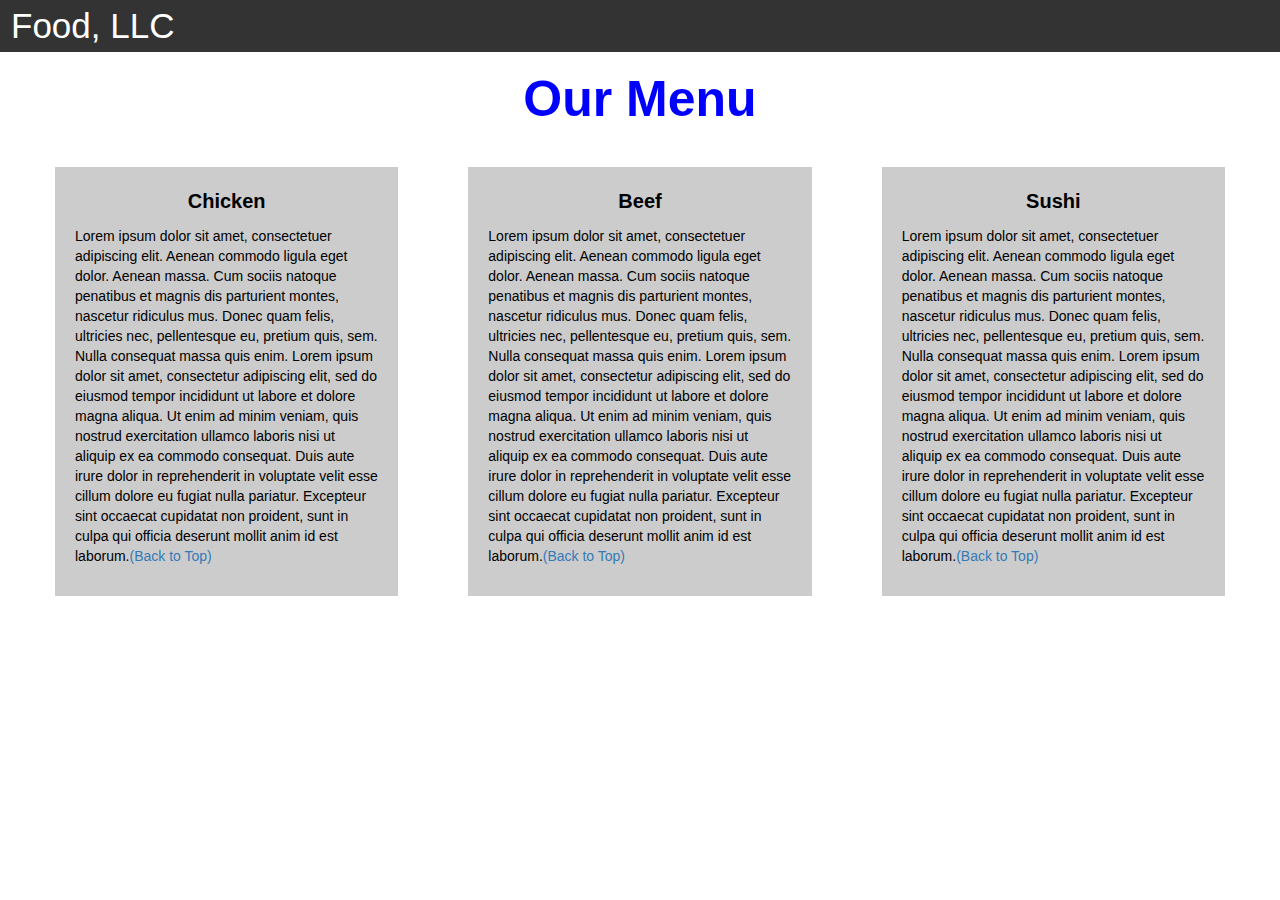
==== modthree/index.html @ b7e3b788 "final page" ====
<!DOCTYPE html>
<html>
<head>

<title>Module 3</title>

  <meta name="viewport" content="width=device-width, initial-scale=1">
  <link rel="stylesheet" href="https://maxcdn.bootstrapcdn.com/bootstrap/3.3.7/css/bootstrap.min.css">
  <script src="https://ajax.googleapis.com/ajax/libs/jquery/3.3.1/jquery.min.js"></script>
  <script src="https://maxcdn.bootstrapcdn.com/bootstrap/3.3.7/js/bootstrap.min.js"></script>

</head>

<meta name="viewport" content="width=device-width, initial-scale=1">
<link rel="stylesheet" type="text/css" href="style.css">



<body>


<nav class="navbar" id="top">
  <div class="container-fluid">

    <div class="navbar-header">
      <button type="button" class="navbar-toggle" data-toggle="collapse" data-target="#myNavbar">
        <span class="icon-bar"></span>
        <span class="icon-bar"></span>
        <span class="icon-bar"></span> 
      </button>
      <a class="navbar-brand" href="#">Food, LLC</a>
    </div>

    <div class="collapse" id="myNavbar">
      <ul class="nav navbar-nav visible-xs">
        <li><a class="menu-item" href="#">Chicken</a></li>
        <li><a class="menu-item" href="#">Beef</a></li> 
        <li><a class="menu-item" href="#">Sushi</a></li> 
      </ul>
    </div>

  </div>
</nav>

<h1 class="main-title">Our Menu</h1>



<div class="row">

  <div class="col-lg-4 col-md-6 col-sm-12">
    <div class="content-box">
      <p class="item-name">Chicken</p>
      <p>Lorem ipsum dolor sit amet, consectetuer adipiscing elit. Aenean commodo ligula eget dolor. Aenean massa. Cum sociis natoque penatibus et magnis dis parturient montes, nascetur ridiculus mus. Donec quam felis, ultricies nec, pellentesque eu, pretium quis, sem. Nulla consequat massa quis enim. Lorem ipsum dolor sit amet, consectetur adipiscing elit, sed do eiusmod tempor incididunt ut labore et dolore magna aliqua. Ut enim ad minim veniam, quis nostrud exercitation ullamco laboris nisi ut aliquip ex ea commodo consequat. Duis aute irure dolor in reprehenderit in voluptate velit esse cillum dolore eu fugiat nulla pariatur. Excepteur sint occaecat cupidatat non proident, sunt in culpa qui officia deserunt mollit anim id est laborum.<a href="#top">(Back to Top)</a></p>
    </div>
  </div>

  <div class="col-lg-4 col-md-6 col-sm-12">
    <div class="content-box">
      <p class="item-name">Beef</p>
      <p>Lorem ipsum dolor sit amet, consectetuer adipiscing elit. Aenean commodo ligula eget dolor. Aenean massa. Cum sociis natoque penatibus et magnis dis parturient montes, nascetur ridiculus mus. Donec quam felis, ultricies nec, pellentesque eu, pretium quis, sem. Nulla consequat massa quis enim. Lorem ipsum dolor sit amet, consectetur adipiscing elit, sed do eiusmod tempor incididunt ut labore et dolore magna aliqua. Ut enim ad minim veniam, quis nostrud exercitation ullamco laboris nisi ut aliquip ex ea commodo consequat. Duis aute irure dolor in reprehenderit in voluptate velit esse cillum dolore eu fugiat nulla pariatur. Excepteur sint occaecat cupidatat non proident, sunt in culpa qui officia deserunt mollit anim id est laborum.<a href="#top">(Back to Top)</a></p>
    </div>
  </div>


  <div class="col-lg-4 col-md-12 col-sm-12">
    <div class="content-box">
      <p class="item-name">Sushi</p>
      <p>Lorem ipsum dolor sit amet, consectetuer adipiscing elit. Aenean commodo ligula eget dolor. Aenean massa. Cum sociis natoque penatibus et magnis dis parturient montes, nascetur ridiculus mus. Donec quam felis, ultricies nec, pellentesque eu, pretium quis, sem. Nulla consequat massa quis enim. Lorem ipsum dolor sit amet, consectetur adipiscing elit, sed do eiusmod tempor incididunt ut labore et dolore magna aliqua. Ut enim ad minim veniam, quis nostrud exercitation ullamco laboris nisi ut aliquip ex ea commodo consequat. Duis aute irure dolor in reprehenderit in voluptate velit esse cillum dolore eu fugiat nulla pariatur. Excepteur sint occaecat cupidatat non proident, sunt in culpa qui officia deserunt mollit anim id est laborum.<a href="#top">(Back to Top)</a></p>
    </div>
  </div>

</div>


</body>
</html>
---- modthree/style.css ----
.container-fluid{
	margin: 0;
	padding: 0;
}

.navbar{
	border-radius: 0px;
	background-color: rgba(0,0,0,0.8);
}

.navbar-brand{
  font-size: 35px;
  color: white;
  padding-left: 25px;
}

.navbar-brand:hover{
	color: white;
}

.nav{
	margin: 0;
	padding: 0;
}

.navbar-nav{
  font-size: 25px;
  text-align: center;
  margin: 0;
  padding: 0;
}

.navbar-toggle{
	border: 2px solid white;
	margin-right: 25px;
}

.icon-bar{
	background-color: white;
}


.main-title{
  margin-bottom: 15px;
  text-align: center;
  color: blue;
  font-size: 50px;
  font-family: "Comic Sans MS", cursive, sans-serif;
  font-weight: bold;
}

li{
	box-sizing: border-box;
	width: 100%;
}

.menu-item{
	padding: 0;
	margin: 0;
	width: 100%;
	background-color: white;
	border-bottom: 1px solid black;
	color: black;
	display: block;
}

.menu-item:hover{
	background-color: rgba(0,0,0,0.9);
	color: rgba(0,0,0,0.4);
}



.row{
	margin: 20px;
}

.content-box{
	margin: 20px;
	width: auto;
	height: auto;
	color: black;
	background-color: rgba(0,0,0,0.2);
	font-family: "Comic Sans MS", cursive, sans-serif;
	padding: 20px;
}

.item-name{
	text-align: center;
	font-size: 20px;
	font-weight: bold;
}

#top{

}
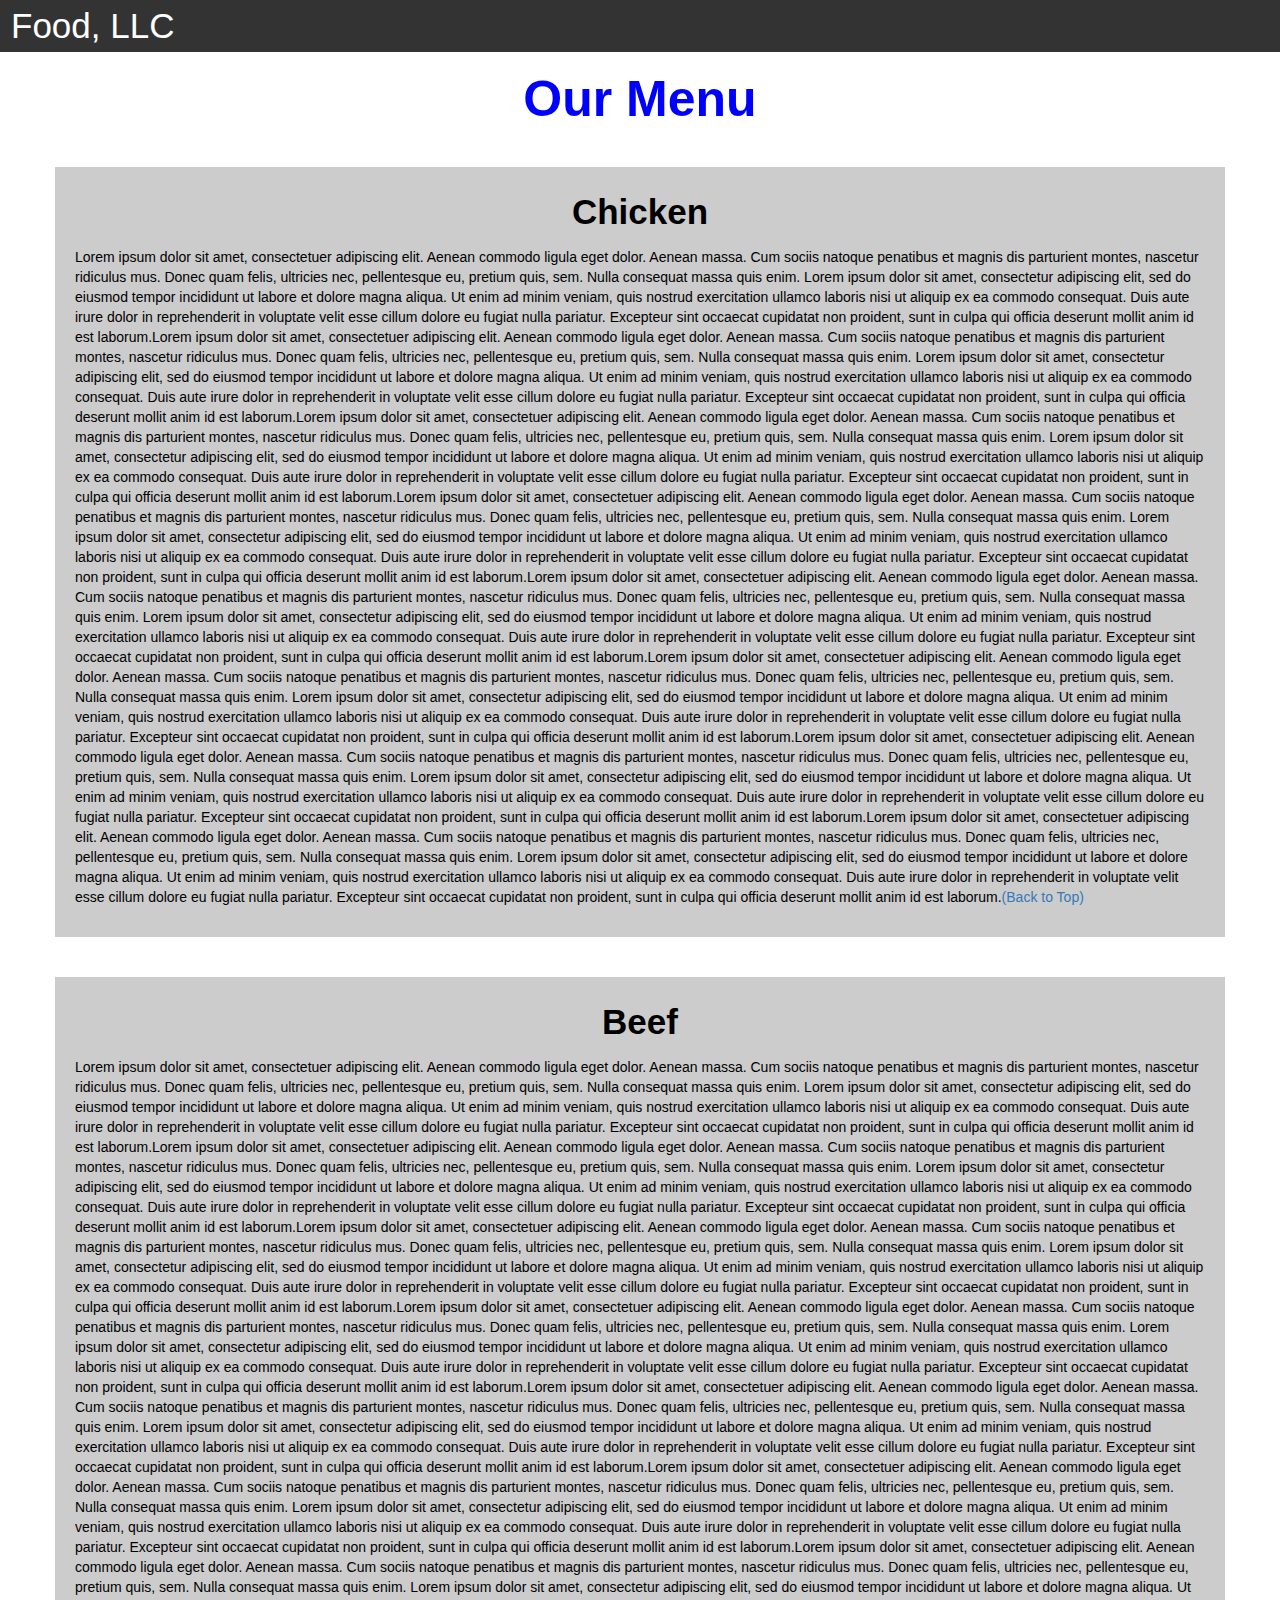
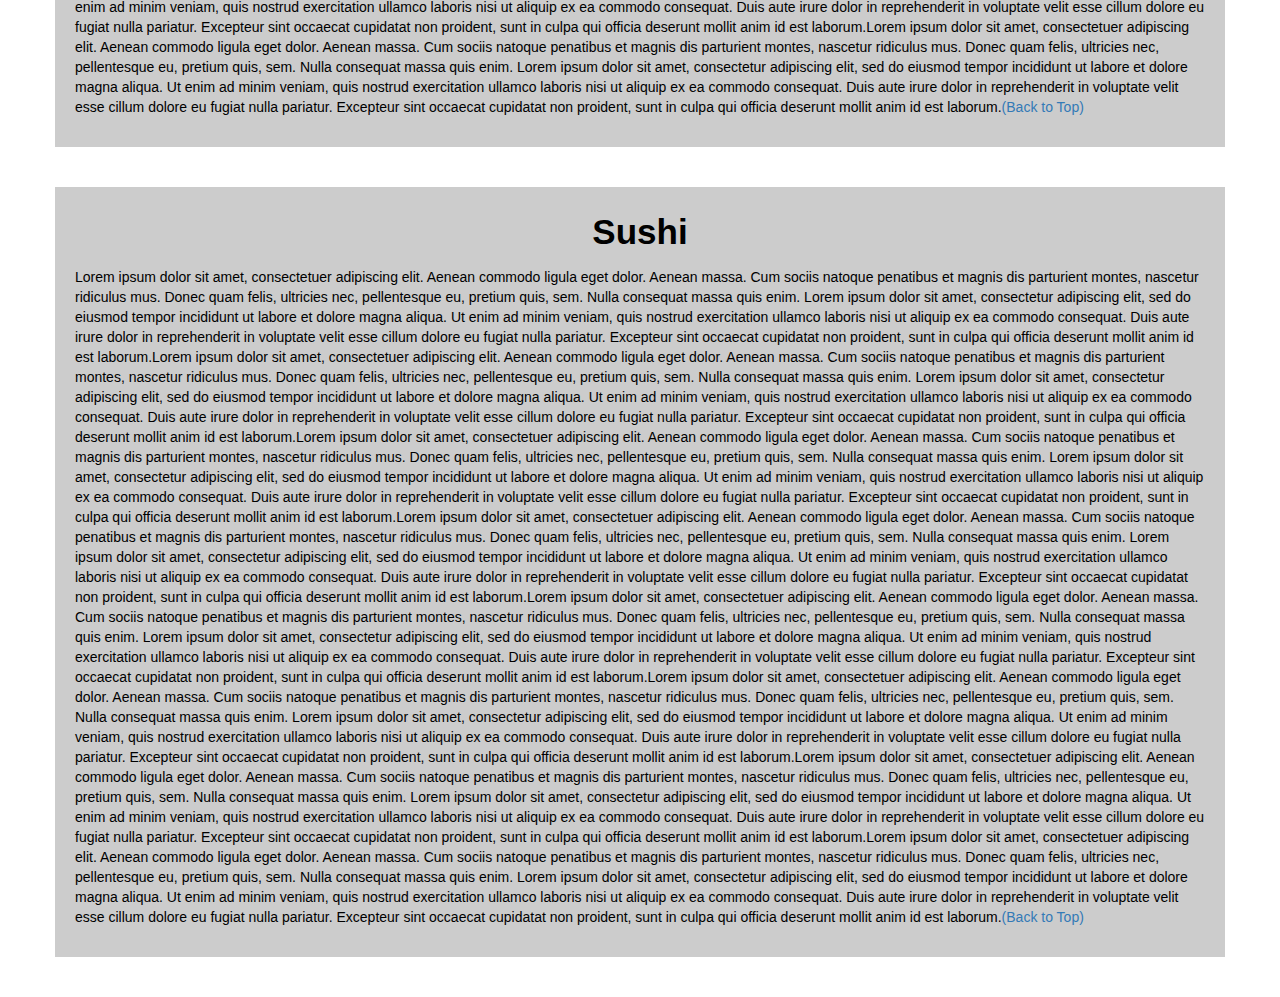
==== commit 901aac2c: "final page" ====
--- a/modthree/index.html
+++ b/modthree/index.html
@@ -48,25 +48,25 @@
 
 <div class="row">
 
-  <div class="col-lg-4 col-md-6 col-sm-12">
+  <div class="col-sm-12">
     <div class="content-box">
       <p class="item-name">Chicken</p>
-      <p>Lorem ipsum dolor sit amet, consectetuer adipiscing elit. Aenean commodo ligula eget dolor. Aenean massa. Cum sociis natoque penatibus et magnis dis parturient montes, nascetur ridiculus mus. Donec quam felis, ultricies nec, pellentesque eu, pretium quis, sem. Nulla consequat massa quis enim. Lorem ipsum dolor sit amet, consectetur adipiscing elit, sed do eiusmod tempor incididunt ut labore et dolore magna aliqua. Ut enim ad minim veniam, quis nostrud exercitation ullamco laboris nisi ut aliquip ex ea commodo consequat. Duis aute irure dolor in reprehenderit in voluptate velit esse cillum dolore eu fugiat nulla pariatur. Excepteur sint occaecat cupidatat non proident, sunt in culpa qui officia deserunt mollit anim id est laborum.<a href="#top">(Back to Top)</a></p>
+      <p>Lorem ipsum dolor sit amet, consectetuer adipiscing elit. Aenean commodo ligula eget dolor. Aenean massa. Cum sociis natoque penatibus et magnis dis parturient montes, nascetur ridiculus mus. Donec quam felis, ultricies nec, pellentesque eu, pretium quis, sem. Nulla consequat massa quis enim. Lorem ipsum dolor sit amet, consectetur adipiscing elit, sed do eiusmod tempor incididunt ut labore et dolore magna aliqua. Ut enim ad minim veniam, quis nostrud exercitation ullamco laboris nisi ut aliquip ex ea commodo consequat. Duis aute irure dolor in reprehenderit in voluptate velit esse cillum dolore eu fugiat nulla pariatur. Excepteur sint occaecat cupidatat non proident, sunt in culpa qui officia deserunt mollit anim id est laborum.Lorem ipsum dolor sit amet, consectetuer adipiscing elit. Aenean commodo ligula eget dolor. Aenean massa. Cum sociis natoque penatibus et magnis dis parturient montes, nascetur ridiculus mus. Donec quam felis, ultricies nec, pellentesque eu, pretium quis, sem. Nulla consequat massa quis enim. Lorem ipsum dolor sit amet, consectetur adipiscing elit, sed do eiusmod tempor incididunt ut labore et dolore magna aliqua. Ut enim ad minim veniam, quis nostrud exercitation ullamco laboris nisi ut aliquip ex ea commodo consequat. Duis aute irure dolor in reprehenderit in voluptate velit esse cillum dolore eu fugiat nulla pariatur. Excepteur sint occaecat cupidatat non proident, sunt in culpa qui officia deserunt mollit anim id est laborum.Lorem ipsum dolor sit amet, consectetuer adipiscing elit. Aenean commodo ligula eget dolor. Aenean massa. Cum sociis natoque penatibus et magnis dis parturient montes, nascetur ridiculus mus. Donec quam felis, ultricies nec, pellentesque eu, pretium quis, sem. Nulla consequat massa quis enim. Lorem ipsum dolor sit amet, consectetur adipiscing elit, sed do eiusmod tempor incididunt ut labore et dolore magna aliqua. Ut enim ad minim veniam, quis nostrud exercitation ullamco laboris nisi ut aliquip ex ea commodo consequat. Duis aute irure dolor in reprehenderit in voluptate velit esse cillum dolore eu fugiat nulla pariatur. Excepteur sint occaecat cupidatat non proident, sunt in culpa qui officia deserunt mollit anim id est laborum.Lorem ipsum dolor sit amet, consectetuer adipiscing elit. Aenean commodo ligula eget dolor. Aenean massa. Cum sociis natoque penatibus et magnis dis parturient montes, nascetur ridiculus mus. Donec quam felis, ultricies nec, pellentesque eu, pretium quis, sem. Nulla consequat massa quis enim. Lorem ipsum dolor sit amet, consectetur adipiscing elit, sed do eiusmod tempor incididunt ut labore et dolore magna aliqua. Ut enim ad minim veniam, quis nostrud exercitation ullamco laboris nisi ut aliquip ex ea commodo consequat. Duis aute irure dolor in reprehenderit in voluptate velit esse cillum dolore eu fugiat nulla pariatur. Excepteur sint occaecat cupidatat non proident, sunt in culpa qui officia deserunt mollit anim id est laborum.Lorem ipsum dolor sit amet, consectetuer adipiscing elit. Aenean commodo ligula eget dolor. Aenean massa. Cum sociis natoque penatibus et magnis dis parturient montes, nascetur ridiculus mus. Donec quam felis, ultricies nec, pellentesque eu, pretium quis, sem. Nulla consequat massa quis enim. Lorem ipsum dolor sit amet, consectetur adipiscing elit, sed do eiusmod tempor incididunt ut labore et dolore magna aliqua. Ut enim ad minim veniam, quis nostrud exercitation ullamco laboris nisi ut aliquip ex ea commodo consequat. Duis aute irure dolor in reprehenderit in voluptate velit esse cillum dolore eu fugiat nulla pariatur. Excepteur sint occaecat cupidatat non proident, sunt in culpa qui officia deserunt mollit anim id est laborum.Lorem ipsum dolor sit amet, consectetuer adipiscing elit. Aenean commodo ligula eget dolor. Aenean massa. Cum sociis natoque penatibus et magnis dis parturient montes, nascetur ridiculus mus. Donec quam felis, ultricies nec, pellentesque eu, pretium quis, sem. Nulla consequat massa quis enim. Lorem ipsum dolor sit amet, consectetur adipiscing elit, sed do eiusmod tempor incididunt ut labore et dolore magna aliqua. Ut enim ad minim veniam, quis nostrud exercitation ullamco laboris nisi ut aliquip ex ea commodo consequat. Duis aute irure dolor in reprehenderit in voluptate velit esse cillum dolore eu fugiat nulla pariatur. Excepteur sint occaecat cupidatat non proident, sunt in culpa qui officia deserunt mollit anim id est laborum.Lorem ipsum dolor sit amet, consectetuer adipiscing elit. Aenean commodo ligula eget dolor. Aenean massa. Cum sociis natoque penatibus et magnis dis parturient montes, nascetur ridiculus mus. Donec quam felis, ultricies nec, pellentesque eu, pretium quis, sem. Nulla consequat massa quis enim. Lorem ipsum dolor sit amet, consectetur adipiscing elit, sed do eiusmod tempor incididunt ut labore et dolore magna aliqua. Ut enim ad minim veniam, quis nostrud exercitation ullamco laboris nisi ut aliquip ex ea commodo consequat. Duis aute irure dolor in reprehenderit in voluptate velit esse cillum dolore eu fugiat nulla pariatur. Excepteur sint occaecat cupidatat non proident, sunt in culpa qui officia deserunt mollit anim id est laborum.Lorem ipsum dolor sit amet, consectetuer adipiscing elit. Aenean commodo ligula eget dolor. Aenean massa. Cum sociis natoque penatibus et magnis dis parturient montes, nascetur ridiculus mus. Donec quam felis, ultricies nec, pellentesque eu, pretium quis, sem. Nulla consequat massa quis enim. Lorem ipsum dolor sit amet, consectetur adipiscing elit, sed do eiusmod tempor incididunt ut labore et dolore magna aliqua. Ut enim ad minim veniam, quis nostrud exercitation ullamco laboris nisi ut aliquip ex ea commodo consequat. Duis aute irure dolor in reprehenderit in voluptate velit esse cillum dolore eu fugiat nulla pariatur. Excepteur sint occaecat cupidatat non proident, sunt in culpa qui officia deserunt mollit anim id est laborum.<a href="#top">(Back to Top)</a></p>
     </div>
   </div>
 
-  <div class="col-lg-4 col-md-6 col-sm-12">
+  <div class="col-sm-12">
     <div class="content-box">
       <p class="item-name">Beef</p>
-      <p>Lorem ipsum dolor sit amet, consectetuer adipiscing elit. Aenean commodo ligula eget dolor. Aenean massa. Cum sociis natoque penatibus et magnis dis parturient montes, nascetur ridiculus mus. Donec quam felis, ultricies nec, pellentesque eu, pretium quis, sem. Nulla consequat massa quis enim. Lorem ipsum dolor sit amet, consectetur adipiscing elit, sed do eiusmod tempor incididunt ut labore et dolore magna aliqua. Ut enim ad minim veniam, quis nostrud exercitation ullamco laboris nisi ut aliquip ex ea commodo consequat. Duis aute irure dolor in reprehenderit in voluptate velit esse cillum dolore eu fugiat nulla pariatur. Excepteur sint occaecat cupidatat non proident, sunt in culpa qui officia deserunt mollit anim id est laborum.<a href="#top">(Back to Top)</a></p>
+      <p>Lorem ipsum dolor sit amet, consectetuer adipiscing elit. Aenean commodo ligula eget dolor. Aenean massa. Cum sociis natoque penatibus et magnis dis parturient montes, nascetur ridiculus mus. Donec quam felis, ultricies nec, pellentesque eu, pretium quis, sem. Nulla consequat massa quis enim. Lorem ipsum dolor sit amet, consectetur adipiscing elit, sed do eiusmod tempor incididunt ut labore et dolore magna aliqua. Ut enim ad minim veniam, quis nostrud exercitation ullamco laboris nisi ut aliquip ex ea commodo consequat. Duis aute irure dolor in reprehenderit in voluptate velit esse cillum dolore eu fugiat nulla pariatur. Excepteur sint occaecat cupidatat non proident, sunt in culpa qui officia deserunt mollit anim id est laborum.Lorem ipsum dolor sit amet, consectetuer adipiscing elit. Aenean commodo ligula eget dolor. Aenean massa. Cum sociis natoque penatibus et magnis dis parturient montes, nascetur ridiculus mus. Donec quam felis, ultricies nec, pellentesque eu, pretium quis, sem. Nulla consequat massa quis enim. Lorem ipsum dolor sit amet, consectetur adipiscing elit, sed do eiusmod tempor incididunt ut labore et dolore magna aliqua. Ut enim ad minim veniam, quis nostrud exercitation ullamco laboris nisi ut aliquip ex ea commodo consequat. Duis aute irure dolor in reprehenderit in voluptate velit esse cillum dolore eu fugiat nulla pariatur. Excepteur sint occaecat cupidatat non proident, sunt in culpa qui officia deserunt mollit anim id est laborum.Lorem ipsum dolor sit amet, consectetuer adipiscing elit. Aenean commodo ligula eget dolor. Aenean massa. Cum sociis natoque penatibus et magnis dis parturient montes, nascetur ridiculus mus. Donec quam felis, ultricies nec, pellentesque eu, pretium quis, sem. Nulla consequat massa quis enim. Lorem ipsum dolor sit amet, consectetur adipiscing elit, sed do eiusmod tempor incididunt ut labore et dolore magna aliqua. Ut enim ad minim veniam, quis nostrud exercitation ullamco laboris nisi ut aliquip ex ea commodo consequat. Duis aute irure dolor in reprehenderit in voluptate velit esse cillum dolore eu fugiat nulla pariatur. Excepteur sint occaecat cupidatat non proident, sunt in culpa qui officia deserunt mollit anim id est laborum.Lorem ipsum dolor sit amet, consectetuer adipiscing elit. Aenean commodo ligula eget dolor. Aenean massa. Cum sociis natoque penatibus et magnis dis parturient montes, nascetur ridiculus mus. Donec quam felis, ultricies nec, pellentesque eu, pretium quis, sem. Nulla consequat massa quis enim. Lorem ipsum dolor sit amet, consectetur adipiscing elit, sed do eiusmod tempor incididunt ut labore et dolore magna aliqua. Ut enim ad minim veniam, quis nostrud exercitation ullamco laboris nisi ut aliquip ex ea commodo consequat. Duis aute irure dolor in reprehenderit in voluptate velit esse cillum dolore eu fugiat nulla pariatur. Excepteur sint occaecat cupidatat non proident, sunt in culpa qui officia deserunt mollit anim id est laborum.Lorem ipsum dolor sit amet, consectetuer adipiscing elit. Aenean commodo ligula eget dolor. Aenean massa. Cum sociis natoque penatibus et magnis dis parturient montes, nascetur ridiculus mus. Donec quam felis, ultricies nec, pellentesque eu, pretium quis, sem. Nulla consequat massa quis enim. Lorem ipsum dolor sit amet, consectetur adipiscing elit, sed do eiusmod tempor incididunt ut labore et dolore magna aliqua. Ut enim ad minim veniam, quis nostrud exercitation ullamco laboris nisi ut aliquip ex ea commodo consequat. Duis aute irure dolor in reprehenderit in voluptate velit esse cillum dolore eu fugiat nulla pariatur. Excepteur sint occaecat cupidatat non proident, sunt in culpa qui officia deserunt mollit anim id est laborum.Lorem ipsum dolor sit amet, consectetuer adipiscing elit. Aenean commodo ligula eget dolor. Aenean massa. Cum sociis natoque penatibus et magnis dis parturient montes, nascetur ridiculus mus. Donec quam felis, ultricies nec, pellentesque eu, pretium quis, sem. Nulla consequat massa quis enim. Lorem ipsum dolor sit amet, consectetur adipiscing elit, sed do eiusmod tempor incididunt ut labore et dolore magna aliqua. Ut enim ad minim veniam, quis nostrud exercitation ullamco laboris nisi ut aliquip ex ea commodo consequat. Duis aute irure dolor in reprehenderit in voluptate velit esse cillum dolore eu fugiat nulla pariatur. Excepteur sint occaecat cupidatat non proident, sunt in culpa qui officia deserunt mollit anim id est laborum.Lorem ipsum dolor sit amet, consectetuer adipiscing elit. Aenean commodo ligula eget dolor. Aenean massa. Cum sociis natoque penatibus et magnis dis parturient montes, nascetur ridiculus mus. Donec quam felis, ultricies nec, pellentesque eu, pretium quis, sem. Nulla consequat massa quis enim. Lorem ipsum dolor sit amet, consectetur adipiscing elit, sed do eiusmod tempor incididunt ut labore et dolore magna aliqua. Ut enim ad minim veniam, quis nostrud exercitation ullamco laboris nisi ut aliquip ex ea commodo consequat. Duis aute irure dolor in reprehenderit in voluptate velit esse cillum dolore eu fugiat nulla pariatur. Excepteur sint occaecat cupidatat non proident, sunt in culpa qui officia deserunt mollit anim id est laborum.Lorem ipsum dolor sit amet, consectetuer adipiscing elit. Aenean commodo ligula eget dolor. Aenean massa. Cum sociis natoque penatibus et magnis dis parturient montes, nascetur ridiculus mus. Donec quam felis, ultricies nec, pellentesque eu, pretium quis, sem. Nulla consequat massa quis enim. Lorem ipsum dolor sit amet, consectetur adipiscing elit, sed do eiusmod tempor incididunt ut labore et dolore magna aliqua. Ut enim ad minim veniam, quis nostrud exercitation ullamco laboris nisi ut aliquip ex ea commodo consequat. Duis aute irure dolor in reprehenderit in voluptate velit esse cillum dolore eu fugiat nulla pariatur. Excepteur sint occaecat cupidatat non proident, sunt in culpa qui officia deserunt mollit anim id est laborum.<a href="#top">(Back to Top)</a></p>
     </div>
   </div>
 
 
-  <div class="col-lg-4 col-md-12 col-sm-12">
+  <div class="col-sm-12">
     <div class="content-box">
       <p class="item-name">Sushi</p>
-      <p>Lorem ipsum dolor sit amet, consectetuer adipiscing elit. Aenean commodo ligula eget dolor. Aenean massa. Cum sociis natoque penatibus et magnis dis parturient montes, nascetur ridiculus mus. Donec quam felis, ultricies nec, pellentesque eu, pretium quis, sem. Nulla consequat massa quis enim. Lorem ipsum dolor sit amet, consectetur adipiscing elit, sed do eiusmod tempor incididunt ut labore et dolore magna aliqua. Ut enim ad minim veniam, quis nostrud exercitation ullamco laboris nisi ut aliquip ex ea commodo consequat. Duis aute irure dolor in reprehenderit in voluptate velit esse cillum dolore eu fugiat nulla pariatur. Excepteur sint occaecat cupidatat non proident, sunt in culpa qui officia deserunt mollit anim id est laborum.<a href="#top">(Back to Top)</a></p>
+      <p>Lorem ipsum dolor sit amet, consectetuer adipiscing elit. Aenean commodo ligula eget dolor. Aenean massa. Cum sociis natoque penatibus et magnis dis parturient montes, nascetur ridiculus mus. Donec quam felis, ultricies nec, pellentesque eu, pretium quis, sem. Nulla consequat massa quis enim. Lorem ipsum dolor sit amet, consectetur adipiscing elit, sed do eiusmod tempor incididunt ut labore et dolore magna aliqua. Ut enim ad minim veniam, quis nostrud exercitation ullamco laboris nisi ut aliquip ex ea commodo consequat. Duis aute irure dolor in reprehenderit in voluptate velit esse cillum dolore eu fugiat nulla pariatur. Excepteur sint occaecat cupidatat non proident, sunt in culpa qui officia deserunt mollit anim id est laborum.Lorem ipsum dolor sit amet, consectetuer adipiscing elit. Aenean commodo ligula eget dolor. Aenean massa. Cum sociis natoque penatibus et magnis dis parturient montes, nascetur ridiculus mus. Donec quam felis, ultricies nec, pellentesque eu, pretium quis, sem. Nulla consequat massa quis enim. Lorem ipsum dolor sit amet, consectetur adipiscing elit, sed do eiusmod tempor incididunt ut labore et dolore magna aliqua. Ut enim ad minim veniam, quis nostrud exercitation ullamco laboris nisi ut aliquip ex ea commodo consequat. Duis aute irure dolor in reprehenderit in voluptate velit esse cillum dolore eu fugiat nulla pariatur. Excepteur sint occaecat cupidatat non proident, sunt in culpa qui officia deserunt mollit anim id est laborum.Lorem ipsum dolor sit amet, consectetuer adipiscing elit. Aenean commodo ligula eget dolor. Aenean massa. Cum sociis natoque penatibus et magnis dis parturient montes, nascetur ridiculus mus. Donec quam felis, ultricies nec, pellentesque eu, pretium quis, sem. Nulla consequat massa quis enim. Lorem ipsum dolor sit amet, consectetur adipiscing elit, sed do eiusmod tempor incididunt ut labore et dolore magna aliqua. Ut enim ad minim veniam, quis nostrud exercitation ullamco laboris nisi ut aliquip ex ea commodo consequat. Duis aute irure dolor in reprehenderit in voluptate velit esse cillum dolore eu fugiat nulla pariatur. Excepteur sint occaecat cupidatat non proident, sunt in culpa qui officia deserunt mollit anim id est laborum.Lorem ipsum dolor sit amet, consectetuer adipiscing elit. Aenean commodo ligula eget dolor. Aenean massa. Cum sociis natoque penatibus et magnis dis parturient montes, nascetur ridiculus mus. Donec quam felis, ultricies nec, pellentesque eu, pretium quis, sem. Nulla consequat massa quis enim. Lorem ipsum dolor sit amet, consectetur adipiscing elit, sed do eiusmod tempor incididunt ut labore et dolore magna aliqua. Ut enim ad minim veniam, quis nostrud exercitation ullamco laboris nisi ut aliquip ex ea commodo consequat. Duis aute irure dolor in reprehenderit in voluptate velit esse cillum dolore eu fugiat nulla pariatur. Excepteur sint occaecat cupidatat non proident, sunt in culpa qui officia deserunt mollit anim id est laborum.Lorem ipsum dolor sit amet, consectetuer adipiscing elit. Aenean commodo ligula eget dolor. Aenean massa. Cum sociis natoque penatibus et magnis dis parturient montes, nascetur ridiculus mus. Donec quam felis, ultricies nec, pellentesque eu, pretium quis, sem. Nulla consequat massa quis enim. Lorem ipsum dolor sit amet, consectetur adipiscing elit, sed do eiusmod tempor incididunt ut labore et dolore magna aliqua. Ut enim ad minim veniam, quis nostrud exercitation ullamco laboris nisi ut aliquip ex ea commodo consequat. Duis aute irure dolor in reprehenderit in voluptate velit esse cillum dolore eu fugiat nulla pariatur. Excepteur sint occaecat cupidatat non proident, sunt in culpa qui officia deserunt mollit anim id est laborum.Lorem ipsum dolor sit amet, consectetuer adipiscing elit. Aenean commodo ligula eget dolor. Aenean massa. Cum sociis natoque penatibus et magnis dis parturient montes, nascetur ridiculus mus. Donec quam felis, ultricies nec, pellentesque eu, pretium quis, sem. Nulla consequat massa quis enim. Lorem ipsum dolor sit amet, consectetur adipiscing elit, sed do eiusmod tempor incididunt ut labore et dolore magna aliqua. Ut enim ad minim veniam, quis nostrud exercitation ullamco laboris nisi ut aliquip ex ea commodo consequat. Duis aute irure dolor in reprehenderit in voluptate velit esse cillum dolore eu fugiat nulla pariatur. Excepteur sint occaecat cupidatat non proident, sunt in culpa qui officia deserunt mollit anim id est laborum.Lorem ipsum dolor sit amet, consectetuer adipiscing elit. Aenean commodo ligula eget dolor. Aenean massa. Cum sociis natoque penatibus et magnis dis parturient montes, nascetur ridiculus mus. Donec quam felis, ultricies nec, pellentesque eu, pretium quis, sem. Nulla consequat massa quis enim. Lorem ipsum dolor sit amet, consectetur adipiscing elit, sed do eiusmod tempor incididunt ut labore et dolore magna aliqua. Ut enim ad minim veniam, quis nostrud exercitation ullamco laboris nisi ut aliquip ex ea commodo consequat. Duis aute irure dolor in reprehenderit in voluptate velit esse cillum dolore eu fugiat nulla pariatur. Excepteur sint occaecat cupidatat non proident, sunt in culpa qui officia deserunt mollit anim id est laborum.Lorem ipsum dolor sit amet, consectetuer adipiscing elit. Aenean commodo ligula eget dolor. Aenean massa. Cum sociis natoque penatibus et magnis dis parturient montes, nascetur ridiculus mus. Donec quam felis, ultricies nec, pellentesque eu, pretium quis, sem. Nulla consequat massa quis enim. Lorem ipsum dolor sit amet, consectetur adipiscing elit, sed do eiusmod tempor incididunt ut labore et dolore magna aliqua. Ut enim ad minim veniam, quis nostrud exercitation ullamco laboris nisi ut aliquip ex ea commodo consequat. Duis aute irure dolor in reprehenderit in voluptate velit esse cillum dolore eu fugiat nulla pariatur. Excepteur sint occaecat cupidatat non proident, sunt in culpa qui officia deserunt mollit anim id est laborum.<a href="#top">(Back to Top)</a></p>
     </div>
   </div>
 
--- a/modthree/style.css
+++ b/modthree/style.css
@@ -58,7 +58,7 @@
 	padding: 0;
 	margin: 0;
 	width: 100%;
-	background-color: white;
+	background-color: lightcyan;
 	border-bottom: 1px solid black;
 	color: black;
 	display: block;
@@ -87,7 +87,7 @@
 
 .item-name{
 	text-align: center;
-	font-size: 20px;
+	font-size: 35px;
 	font-weight: bold;
 }
 
